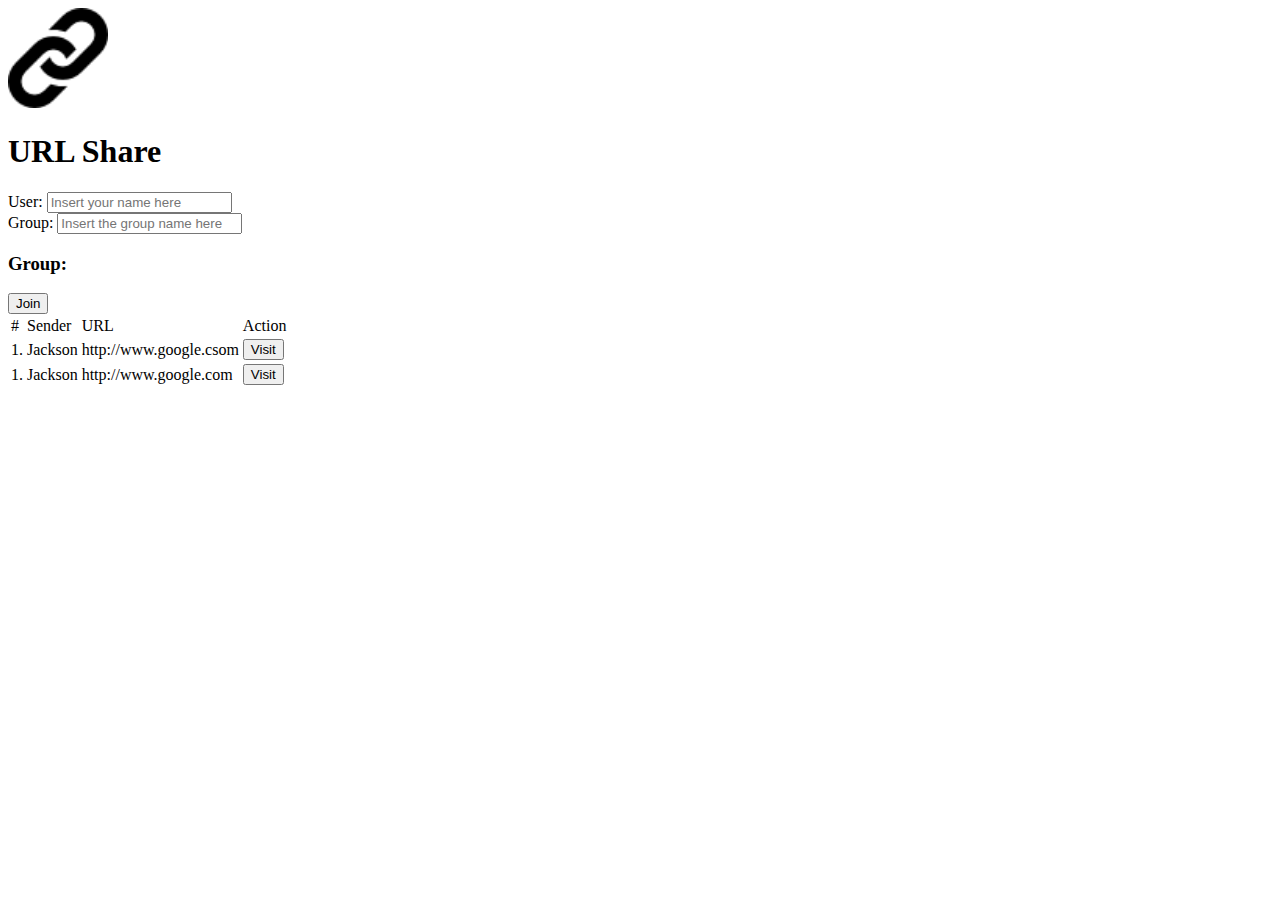
==== extension/popup.html @ 8a188c3f "Refactor code from content.js to popup.js. Button changing from Join to Leave and vice versa." ====
<!DOCTYPE html>
<html lang="en">
  <head>
  	<script src="js/popup.js"></script>
    <meta charset="utf-8">
    <meta http-equiv="X-UA-Compatible" content="IE=edge">
    <meta name="viewport" content="width=device-width, initial-scale=1">
    <!-- The above 3 meta tags *must* come first in the head; any other head content must come *after* these tags -->
    <title>URL Share</title>

    <!-- Bootstrap -->
    <link href="css/popup.css" rel="stylesheet">
    <link href="css/bootstrap.min.css" rel="stylesheet">

    <!-- HTML5 shim and Respond.js for IE8 support of HTML5 elements and media queries -->
    <!-- WARNING: Respond.js doesn't work if you view the page via file:// -->
    <!--[if lt IE 9]>
      <script src="https://oss.maxcdn.com/html5shiv/3.7.2/html5shiv.min.js"></script>
      <script src="https://oss.maxcdn.com/respond/1.4.2/respond.min.js"></script>
    <![endif]-->
  </head>
  <body onload="hideButton()">

	<div class="row">
	  <div class="col-xs-6"><img src="img/logo-64.png" alt="Logo" style="width:100px;height:100px;"></div>
	  <div class="col-xs-6"><h1>URL Share</h1></div>
	</div>
	</div>

	<form role="form" action ="#" method="post">
		<div class="input-group input-group-sm" id="input-name">
		  <span class="input-group-addon" id="sizing-addon3">User:</span>
		  <input id="nameField" type="text" class="form-control" placeholder="Insert your name here" aria-describedby="sizing-addon3">
		</div>
		<div class="input-group input-group-sm" id="input-name">
		  <span class="input-group-addon" id="sizing-addon3">Group:</span>
		  <input id="groupField" type="text" class="form-control" placeholder="Insert the group name here" aria-describedby="sizing-addon3">
		</div>
		<div class="row">
		  <div class="col-xs-6"><h3>Group: <span class="label label-default"></span></h3></div>
		  <div class="col-xs-6"><button id="joinButton" type="button" class="btn btn-info">Join</button><button id="leaveButton" type="button" class="btn btn-primary">Leave</button></div>
		  <!---->

		</div>
	</form>

	<table class="table table-striped">
	  <tr>
	    <td>#</td>
	    <td>Sender</td>
	    <td>URL</td>
	    <td>Action</td>
	  </tr>
	  <tr>
	    <td>1.</td>
	    <td>Jackson</td>
	    <td>http://www.google.csom</td>
	    <td><button type="button" class="btn btn-success">Visit</button></td>
	  </tr>
	  <tr>
	    <td>1.</td>
	    <td>Jackson</td>
	    <td>http://www.google.com</td>
	    <td><button type="button" class="btn btn-success">Visit</button></td>
	  </tr>
	</table>

	
    <!-- jQuery (necessary for Bootstrap's JavaScript plugins) -->
    <script src="https://ajax.googleapis.com/ajax/libs/jquery/1.11.3/jquery.min.js"></script>
    <!-- Include all compiled plugins (below), or include individual files as needed -->
    <script src="js/bootstrap.min.js"></script>
  </body>
</html>
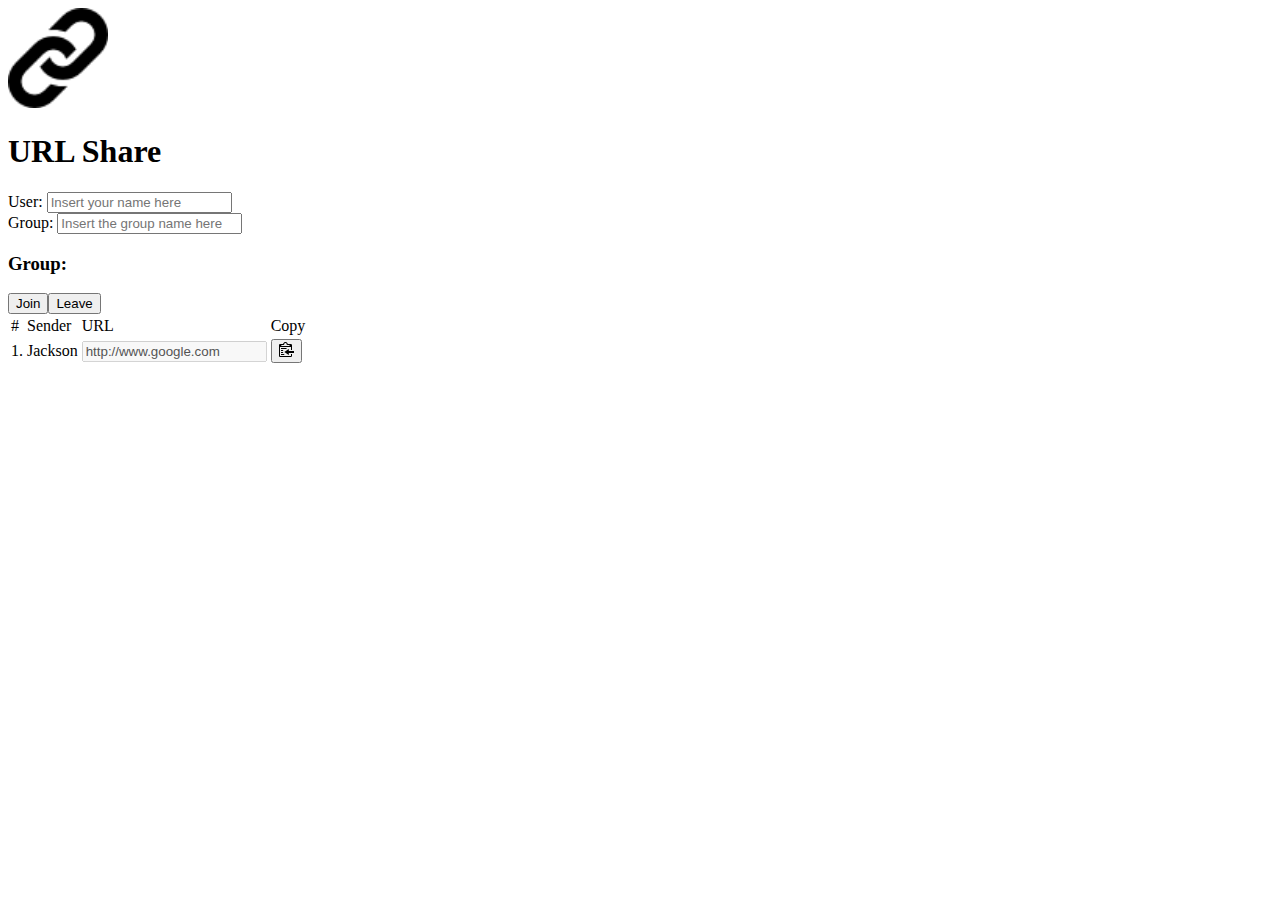
==== commit e1a1e21d: "clipboard.js" ====
--- a/extension/popup.html
+++ b/extension/popup.html
@@ -1,7 +1,7 @@
 <!DOCTYPE html>
 <html lang="en">
   <head>
-  	<script src="js/popup.js"></script>
+
     <meta charset="utf-8">
     <meta http-equiv="X-UA-Compatible" content="IE=edge">
     <meta name="viewport" content="width=device-width, initial-scale=1">
@@ -19,7 +19,7 @@
       <script src="https://oss.maxcdn.com/respond/1.4.2/respond.min.js"></script>
     <![endif]-->
   </head>
-  <body onload="hideButton()">
+  <body>
 
 	<div class="row">
 	  <div class="col-xs-6"><img src="img/logo-64.png" alt="Logo" style="width:100px;height:100px;"></div>
@@ -39,8 +39,6 @@
 		<div class="row">
 		  <div class="col-xs-6"><h3>Group: <span class="label label-default"></span></h3></div>
 		  <div class="col-xs-6"><button id="joinButton" type="button" class="btn btn-info">Join</button><button id="leaveButton" type="button" class="btn btn-primary">Leave</button></div>
-		  <!---->
-
 		</div>
 	</form>
 
@@ -49,26 +47,26 @@
 	    <td>#</td>
 	    <td>Sender</td>
 	    <td>URL</td>
-	    <td>Action</td>
+	    <td>Copy</td>
 	  </tr>
 	  <tr>
 	    <td>1.</td>
 	    <td>Jackson</td>
-	    <td>http://www.google.csom</td>
-	    <td><button type="button" class="btn btn-success">Visit</button></td>
-	  </tr>
-	  <tr>
-	    <td>1.</td>
-	    <td>Jackson</td>
-	    <td>http://www.google.com</td>
-	    <td><button type="button" class="btn btn-success">Visit</button></td>
+	    <td><input id="foo" value="http://www.google.com"></td>
+	    <td>
+	    	<button class="btn" data-clipboard-target="#foo"><img src="img/clippy.png" style="width:15px;height:15px"; alt="Copy to clipboard"></button>
+	    </td>
 	  </tr>
 	</table>
 
-	
-    <!-- jQuery (necessary for Bootstrap's JavaScript plugins) -->
-    <script src="https://ajax.googleapis.com/ajax/libs/jquery/1.11.3/jquery.min.js"></script>
+
+	<script src="dist/clipboard.min.js"></script>    <!-- jQuery (necessary for Bootstrap's JavaScript plugins) -->
+    <script src="js/jquery.min.js"></script>
     <!-- Include all compiled plugins (below), or include individual files as needed -->
     <script src="js/bootstrap.min.js"></script>
+	<script src="js/popup.js"></script>
+
+	<script src="js/copyToClipboard.js"></script>
+
   </body>
 </html>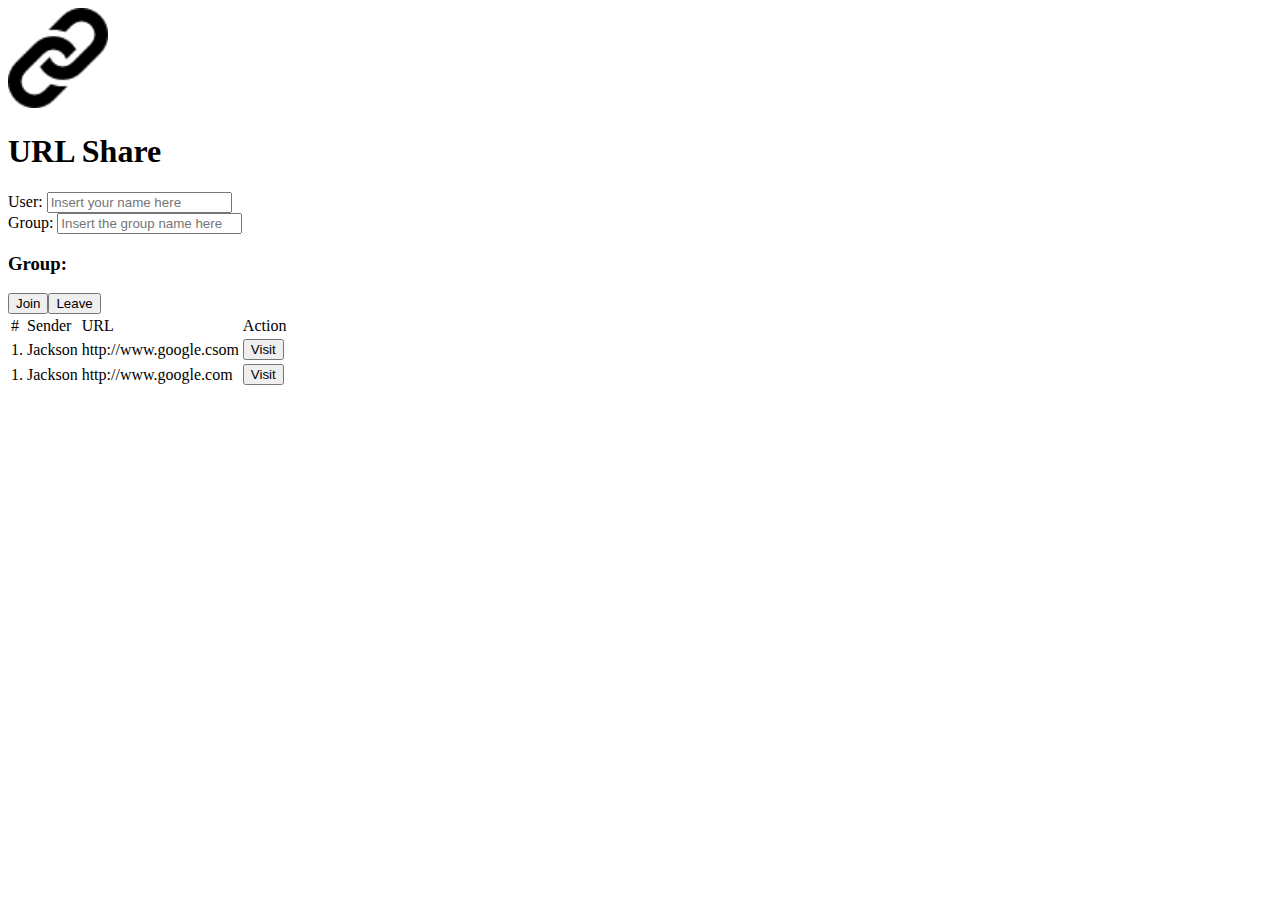
==== commit 9666b3b4: "Joining and leaving groups via sending AJAX request is working correctly" ====
--- a/extension/popup.html
+++ b/extension/popup.html
@@ -27,46 +27,50 @@
 	</div>
 	</div>
 
-	<form role="form" action ="#" method="post">
-		<div class="input-group input-group-sm" id="input-name">
+
+		<div class="input-group input-group-sm" id="input-username">
 		  <span class="input-group-addon" id="sizing-addon3">User:</span>
 		  <input id="nameField" type="text" class="form-control" placeholder="Insert your name here" aria-describedby="sizing-addon3">
 		</div>
-		<div class="input-group input-group-sm" id="input-name">
+		<div class="input-group input-group-sm" id="input-groupname">
 		  <span class="input-group-addon" id="sizing-addon3">Group:</span>
 		  <input id="groupField" type="text" class="form-control" placeholder="Insert the group name here" aria-describedby="sizing-addon3">
 		</div>
 		<div class="row">
 		  <div class="col-xs-6"><h3>Group: <span class="label label-default"></span></h3></div>
 		  <div class="col-xs-6"><button id="joinButton" type="button" class="btn btn-info">Join</button><button id="leaveButton" type="button" class="btn btn-primary">Leave</button></div>
+		  <!---->
+
 		</div>
-	</form>
+
 
 	<table class="table table-striped">
 	  <tr>
 	    <td>#</td>
 	    <td>Sender</td>
 	    <td>URL</td>
-	    <td>Copy</td>
+	    <td>Action</td>
 	  </tr>
 	  <tr>
 	    <td>1.</td>
 	    <td>Jackson</td>
-	    <td><input id="foo" value="http://www.google.com"></td>
-	    <td>
-	    	<button class="btn" data-clipboard-target="#foo"><img src="img/clippy.png" style="width:15px;height:15px"; alt="Copy to clipboard"></button>
-	    </td>
+	    <td>http://www.google.csom</td>
+	    <td><button type="button" class="btn btn-success">Visit</button></td>
+	  </tr>
+	  <tr>
+	    <td>1.</td>
+	    <td>Jackson</td>
+	    <td>http://www.google.com</td>
+	    <td><button type="button" class="btn btn-success">Visit</button></td>
 	  </tr>
 	</table>
 
-
-	<script src="dist/clipboard.min.js"></script>    <!-- jQuery (necessary for Bootstrap's JavaScript plugins) -->
+	
+    <!-- jQuery (necessary for Bootstrap's JavaScript plugins) -->
     <script src="js/jquery.min.js"></script>
     <!-- Include all compiled plugins (below), or include individual files as needed -->
     <script src="js/bootstrap.min.js"></script>
 	<script src="js/popup.js"></script>
 
-	<script src="js/copyToClipboard.js"></script>
-
   </body>
 </html>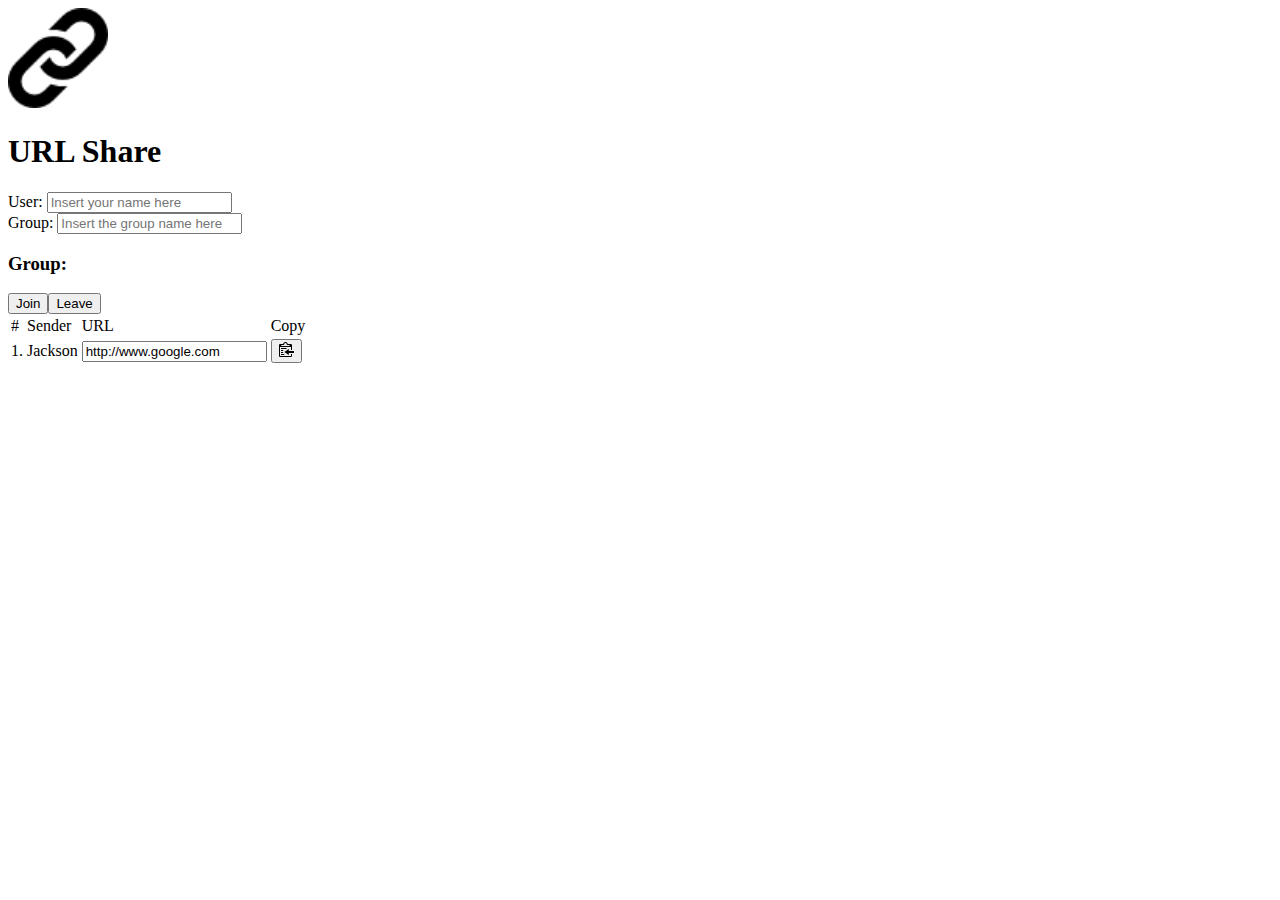
==== commit 1e1163f7: "abcd" ====
--- a/extension/popup.html
+++ b/extension/popup.html
@@ -39,8 +39,6 @@
 		<div class="row">
 		  <div class="col-xs-6"><h3>Group: <span class="label label-default"></span></h3></div>
 		  <div class="col-xs-6"><button id="joinButton" type="button" class="btn btn-info">Join</button><button id="leaveButton" type="button" class="btn btn-primary">Leave</button></div>
-		  <!---->
-
 		</div>
 
 
@@ -49,28 +47,26 @@
 	    <td>#</td>
 	    <td>Sender</td>
 	    <td>URL</td>
-	    <td>Action</td>
+	    <td>Copy</td>
 	  </tr>
 	  <tr>
 	    <td>1.</td>
 	    <td>Jackson</td>
-	    <td>http://www.google.csom</td>
-	    <td><button type="button" class="btn btn-success">Visit</button></td>
-	  </tr>
-	  <tr>
-	    <td>1.</td>
-	    <td>Jackson</td>
-	    <td>http://www.google.com</td>
-	    <td><button type="button" class="btn btn-success">Visit</button></td>
+	    <td><input id="foo" value="http://www.google.com"></td>
+	    <td>
+	    	<button class="btn" data-clipboard-target="#foo"><img src="img/clippy.png" style="width:15px;height:15px"; alt="Copy to clipboard"></button>
+	    </td>
 	  </tr>
 	</table>
 
-	
-    <!-- jQuery (necessary for Bootstrap's JavaScript plugins) -->
+
+	<script src="dist/clipboard.min.js"></script>    <!-- jQuery (necessary for Bootstrap's JavaScript plugins) -->
     <script src="js/jquery.min.js"></script>
     <!-- Include all compiled plugins (below), or include individual files as needed -->
     <script src="js/bootstrap.min.js"></script>
 	<script src="js/popup.js"></script>
 
+	<script src="js/copyToClipboard.js"></script>
+
   </body>
 </html>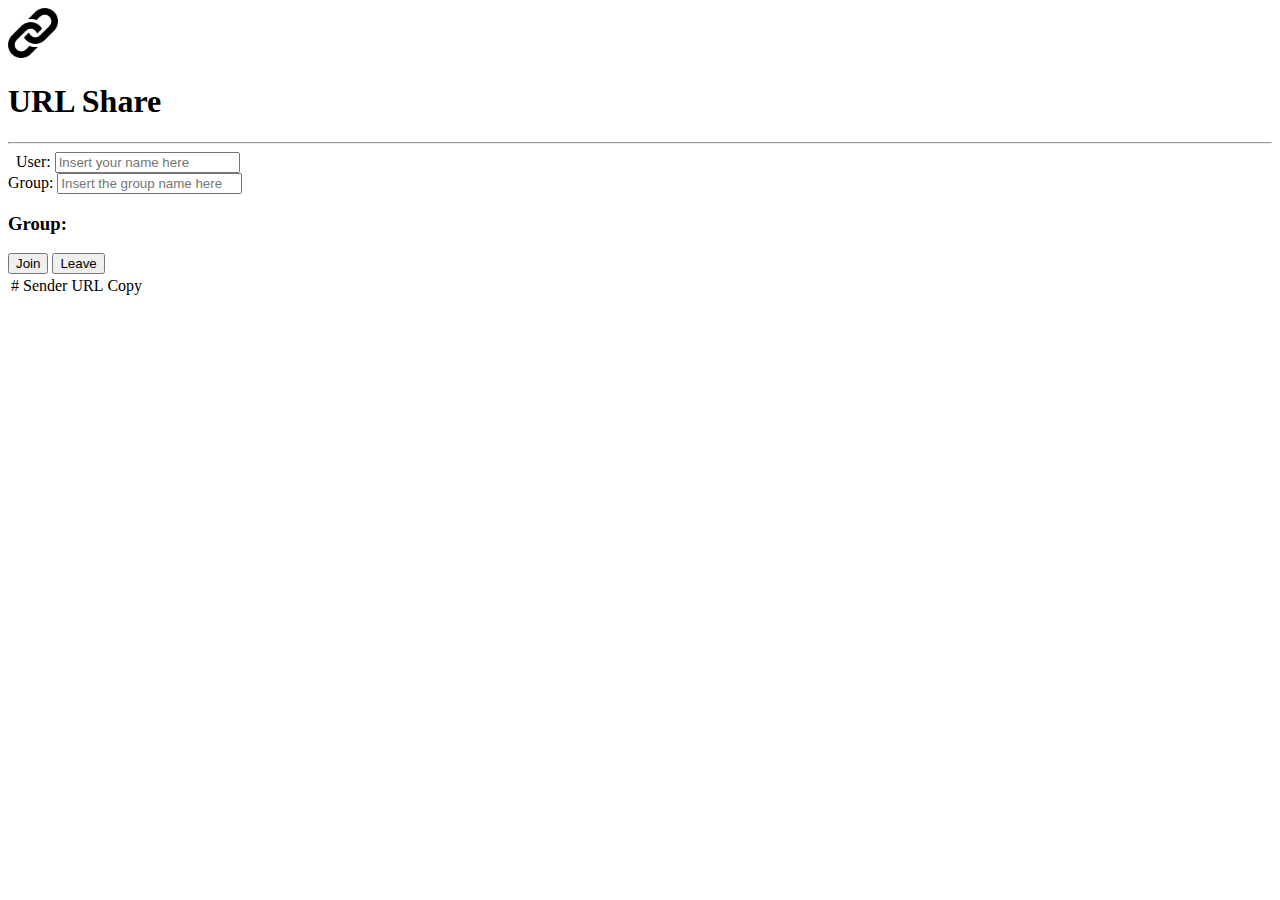
==== commit e98cd7c9: "WIP: Pusher is inserting name and url to the extension" ====
--- a/extension/popup.html
+++ b/extension/popup.html
@@ -1,72 +1,81 @@
 <!DOCTYPE html>
 <html lang="en">
-  <head>
+	<head>
 
-    <meta charset="utf-8">
-    <meta http-equiv="X-UA-Compatible" content="IE=edge">
-    <meta name="viewport" content="width=device-width, initial-scale=1">
-    <!-- The above 3 meta tags *must* come first in the head; any other head content must come *after* these tags -->
-    <title>URL Share</title>
+		<title>URL Share</title>
 
-    <!-- Bootstrap -->
-    <link href="css/popup.css" rel="stylesheet">
-    <link href="css/bootstrap.min.css" rel="stylesheet">
+		<!-- Bootstrap -->
+		<link href="css/popup.css" rel="stylesheet">
+		<link href="css/bootstrap.min.css" rel="stylesheet">
 
-    <!-- HTML5 shim and Respond.js for IE8 support of HTML5 elements and media queries -->
-    <!-- WARNING: Respond.js doesn't work if you view the page via file:// -->
-    <!--[if lt IE 9]>
-      <script src="https://oss.maxcdn.com/html5shiv/3.7.2/html5shiv.min.js"></script>
-      <script src="https://oss.maxcdn.com/respond/1.4.2/respond.min.js"></script>
-    <![endif]-->
-  </head>
-  <body>
+		<!-- Pusher API -->
+		<script src="https://js.pusher.com/3.1/pusher.min.js"></script>
 
-	<div class="row">
-	  <div class="col-xs-6"><img src="img/logo-64.png" alt="Logo" style="width:100px;height:100px;"></div>
-	  <div class="col-xs-6"><h1>URL Share</h1></div>
-	</div>
-	</div>
+	</head>
+	<body>
 
+		<div class="row">
+			<div class="col-xs-6">
+				<img src="img/logo-64.png" alt="Logo" style="width:50px;height:50px;">
+			</div>
+			<div class="col-xs-6">
+				<h1>URL Share</h1>
+			</div>
+		</div>
 
+		<hr>
 		<div class="input-group input-group-sm" id="input-username">
-		  <span class="input-group-addon" id="sizing-addon3">User:</span>
-		  <input id="nameField" type="text" class="form-control" placeholder="Insert your name here" aria-describedby="sizing-addon3">
+			<span class="input-group-addon inputDescription" id="sizing-addon3">&nbsp;&nbsp;User:</span>
+			<input id="nameField" type="text" class="form-control inputDescription" placeholder="Insert your name here" aria-describedby="sizing-addon3" />
 		</div>
 		<div class="input-group input-group-sm" id="input-groupname">
-		  <span class="input-group-addon" id="sizing-addon3">Group:</span>
-		  <input id="groupField" type="text" class="form-control" placeholder="Insert the group name here" aria-describedby="sizing-addon3">
+			<span class="input-group-addon" id="sizing-addon3">Group:</span>
+			<input id="groupField" type="text" class="form-control" placeholder="Insert the group name here" aria-describedby="sizing-addon3" />
 		</div>
 		<div class="row">
-		  <div class="col-xs-6"><h3>Group: <span class="label label-default"></span></h3></div>
-		  <div class="col-xs-6"><button id="joinButton" type="button" class="btn btn-info">Join</button><button id="leaveButton" type="button" class="btn btn-primary">Leave</button></div>
+			<div class="col-xs-6">
+				<h3>Group: <span class="label label-default"></span></h3>
+			</div>
+			<div class="col-xs-6">
+				<button id="joinButton" type="button" class="btn btn-info">Join</button>
+				<button id="leaveButton" type="button" class="btn btn-primary">Leave</button>
+			</div>
 		</div>
 
 
-	<table class="table table-striped">
-	  <tr>
-	    <td>#</td>
-	    <td>Sender</td>
-	    <td>URL</td>
-	    <td>Copy</td>
-	  </tr>
-	  <tr>
-	    <td>1.</td>
-	    <td>Jackson</td>
-	    <td><input id="foo" value="http://www.google.com"></td>
-	    <td>
-	    	<button class="btn" data-clipboard-target="#foo"><img src="img/clippy.png" style="width:15px;height:15px"; alt="Copy to clipboard"></button>
-	    </td>
-	  </tr>
-	</table>
+		<table id="bookMarkTable" class="table table-striped" >
+			<thead>
+				<tr>
+					<td>#</td>
+					<td>Sender</td>
+					<td>URL</td>
+					<td>Copy</td>
+				</tr>
+			</thead>
 
+			<tbody>
 
-	<script src="dist/clipboard.min.js"></script>    <!-- jQuery (necessary for Bootstrap's JavaScript plugins) -->
-    <script src="js/jquery.min.js"></script>
-    <!-- Include all compiled plugins (below), or include individual files as needed -->
-    <script src="js/bootstrap.min.js"></script>
-	<script src="js/popup.js"></script>
+			</tbody>
+			<!--<tr>
+				<td>1.</td>
+				<td>Jackson</td>
+				<td><input style="width:290px" id="foo" value="http://www.google.com"></td>
+				<td>
+				<button class="btn" data-clipboard-target="#foo"><img src="img/clippy.png" style="width:15px;height:15px"; alt="Copy to clipboard"></button>
+				</td>
+			</tr>-->
+		</table>
 
-	<script src="js/copyToClipboard.js"></script>
+		<!-- Clipboard JS Library -->
+		<script src="dist/clipboard.min.js"></script>
+		<!-- jQuery (necessary for Bootstrap's JavaScript plugins) -->
+		<script src="js/jquery.min.js"></script>
+		<!-- Include all compiled plugins (below), or include individual files as needed -->
+		<script src="js/bootstrap.min.js"></script>
 
-  </body>
+		<!-- Custom JS for this file -->
+		<script src="js/popup.js"></script>
+
+	</body>
+
 </html>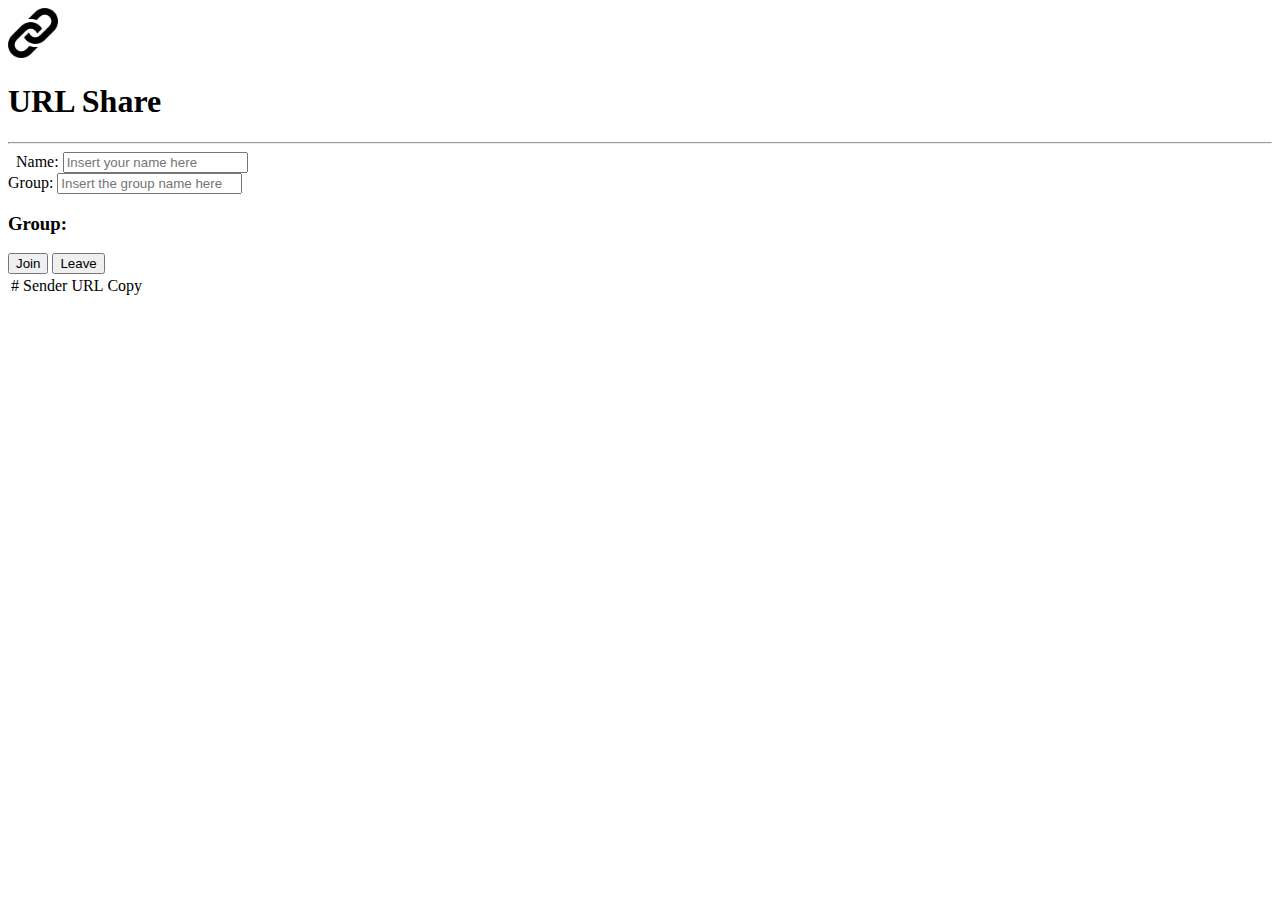
==== commit da546222: "feat(extension): Working on local storage" ====
--- a/extension/popup.html
+++ b/extension/popup.html
@@ -25,7 +25,7 @@
 
 		<hr>
 		<div class="input-group input-group-sm" id="input-username">
-			<span class="input-group-addon inputDescription" id="sizing-addon3">&nbsp;&nbsp;User:</span>
+			<span class="input-group-addon inputDescription" id="sizing-addon3">&nbsp;&nbsp;Name:</span>
 			<input id="nameField" type="text" class="form-control inputDescription" placeholder="Insert your name here" aria-describedby="sizing-addon3" />
 		</div>
 		<div class="input-group input-group-sm" id="input-groupname">
@@ -54,16 +54,9 @@
 			</thead>
 
 			<tbody>
+                <!-- The table body will be edited via Javascript to add new elements -->
+            </tbody>
 
-			</tbody>
-			<!--<tr>
-				<td>1.</td>
-				<td>Jackson</td>
-				<td><input style="width:290px" id="foo" value="http://www.google.com"></td>
-				<td>
-				<button class="btn" data-clipboard-target="#foo"><img src="img/clippy.png" style="width:15px;height:15px"; alt="Copy to clipboard"></button>
-				</td>
-			</tr>-->
 		</table>
 
 		<!-- Clipboard JS Library -->
@@ -78,4 +71,4 @@
 
 	</body>
 
-</html>+</html>
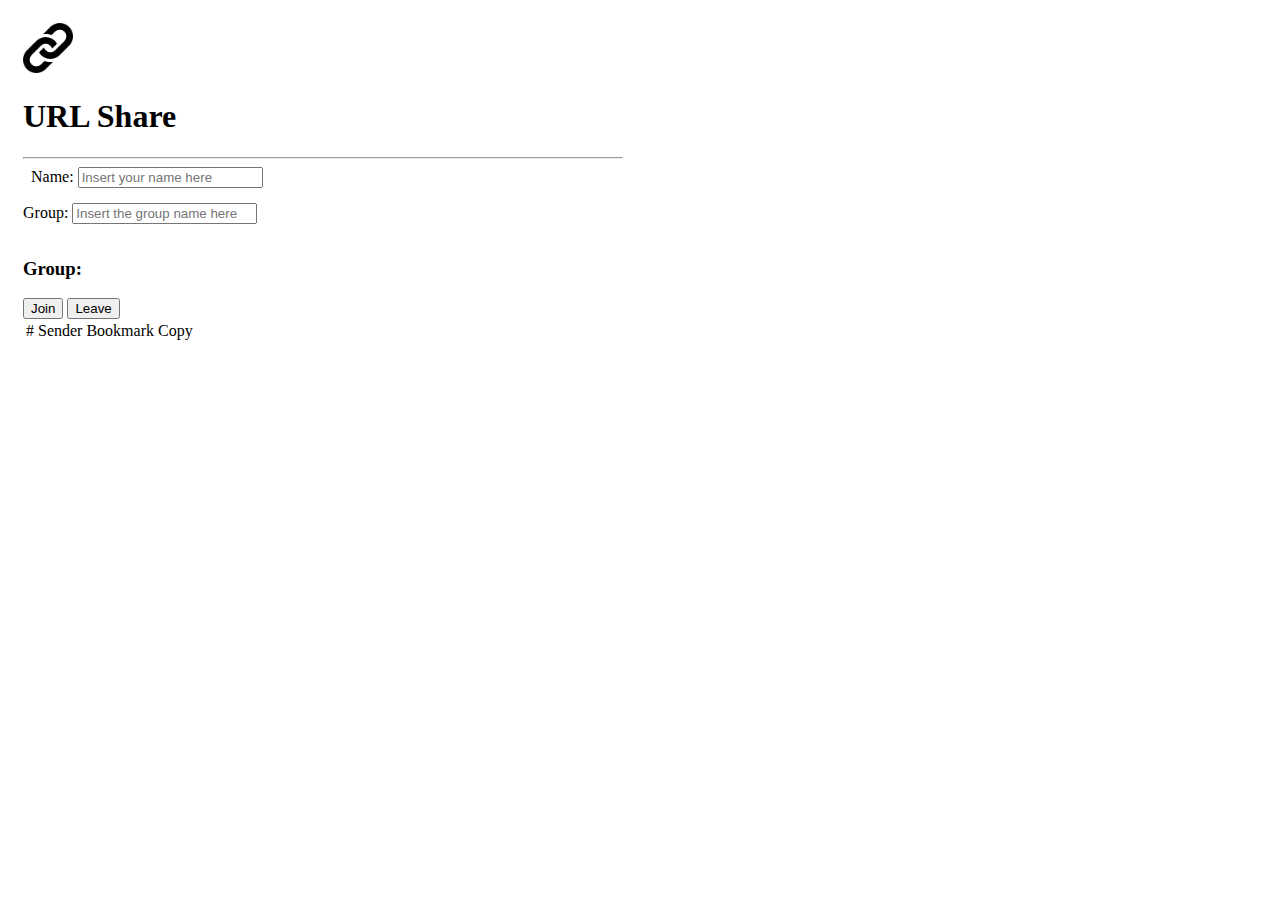
==== commit 802cf6f1: "fix(extension): Metadata of the Bookmark is correctly shared" ====
--- a/extension/popup.html
+++ b/extension/popup.html
@@ -48,7 +48,7 @@
 				<tr>
 					<td>#</td>
 					<td>Sender</td>
-					<td>URL</td>
+					<td>Bookmark</td>
 					<td>Copy</td>
 				</tr>
 			</thead>
@@ -64,7 +64,7 @@
 		<!-- jQuery (necessary for Bootstrap's JavaScript plugins) -->
 		<script src="js/jquery.min.js"></script>
 		<!-- Include all compiled plugins (below), or include individual files as needed -->
-		<script src="js/bootstrap.min.js"></script>
+		<scripta src="js/bootstrap.min.js"></scripta>
 
 		<!-- Custom JS for this file -->
 		<script src="js/popup.js"></script>
--- a/extension/css/popup.css
+++ b/extension/css/popup.css
@@ -0,0 +1,19 @@
+body {
+    padding: 15px 15px 15px 15px;
+    height: 500px;
+    width: 600px;
+
+    overflow-x: scroll;
+}
+
+td.tdBookmark {
+    min-width: 300px;
+    max-width: 300px;
+
+    overflow-x: hidden;
+}
+
+#inout-username, #input-groupname {
+	padding-top: 15px;
+	padding-bottom: 15px;
+}
